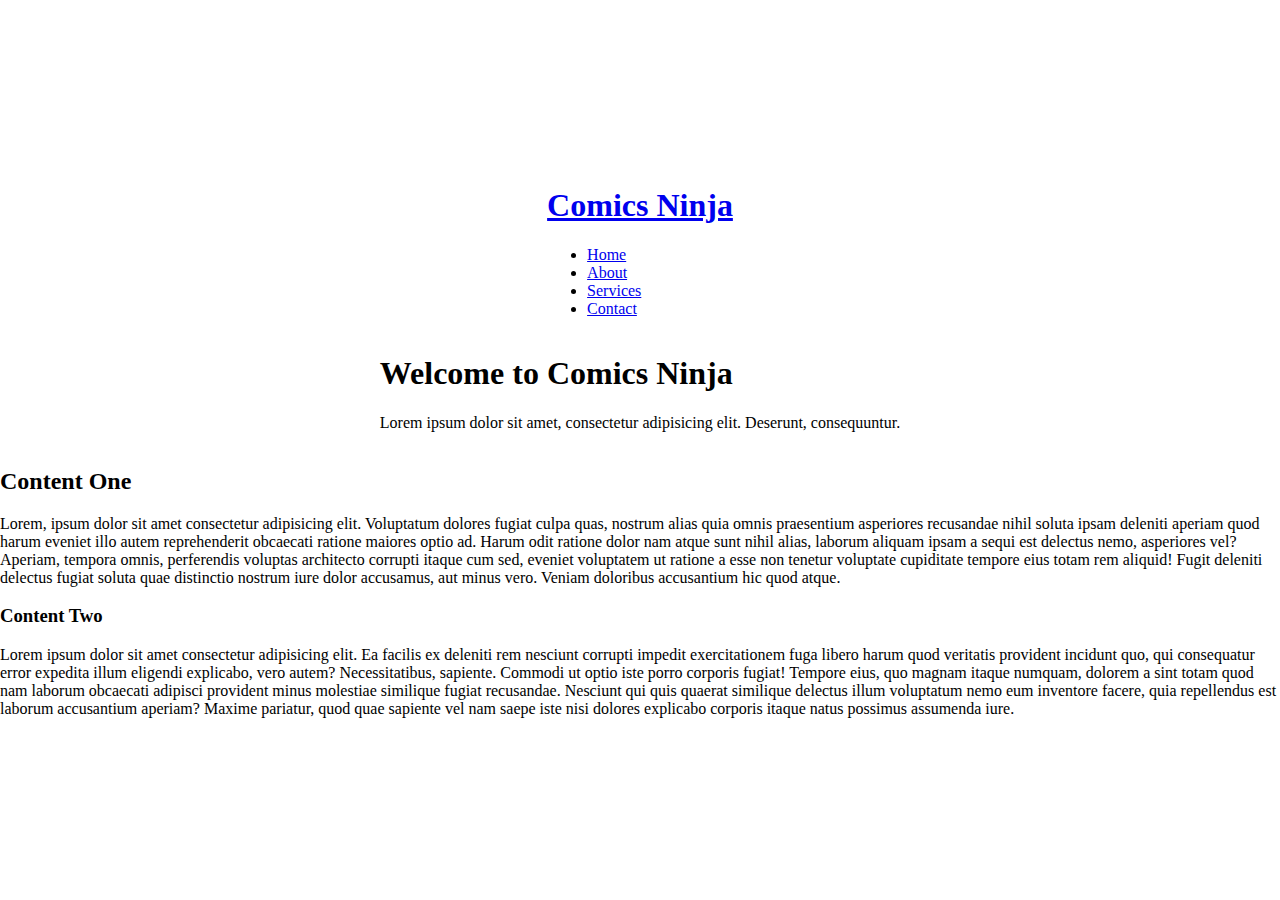
==== index.html @ 72ab0669 "created boiler plate" ====
<!DOCTYPE html>
<html lang="en">
  <head>
    <meta charset="UTF-8" />
    <meta http-equiv="X-UA-Compatible" content="IE=edge" />
    <meta name="viewport" content="width=device-width, initial-scale=1.0" />
    <link
      rel="stylesheet"
      href="https://cdnjs.cloudflare.com/ajax/libs/font-awesome/6.0.0-beta2/css/all.min.css"
      integrity="sha512-YWzhKL2whUzgiheMoBFwW8CKV4qpHQAEuvilg9FAn5VJUDwKZZxkJNuGM4XkWuk94WCrrwslk8yWNGmY1EduTA=="
      crossorigin="anonymous"
      referrerpolicy="no-referrer"
    />
    <link rel="stylesheet" href="style.css" />

    <title>Sticky Navigation</title>
  </head>
  <body>
    <nav class="nav">
      <div class="container">
        <h1 class="logo">
          <a href="/index.html"> Comics Ninja </a>
        </h1>
        <ul>
          <li><a href="#" class="active">Home</a></li>
          <li><a href="#">About</a></li>
          <li><a href="#">Services</a></li>
          <li><a href="#">Contact</a></li>
        </ul>
      </div>
    </nav>

    <div class="hero">
      <div class="container">
        <h1>Welcome to Comics Ninja</h1>
        <p>
          Lorem ipsum dolor sit amet, consectetur adipisicing elit. Deserunt,
          consequuntur.
        </p>
      </div>
    </div>

    <section class="container content">
      <h2>Content One</h2>
      <p>
        Lorem, ipsum dolor sit amet consectetur adipisicing elit. Voluptatum
        dolores fugiat culpa quas, nostrum alias quia omnis praesentium
        asperiores recusandae nihil soluta ipsam deleniti aperiam quod harum
        eveniet illo autem reprehenderit obcaecati ratione maiores optio ad.
        Harum odit ratione dolor nam atque sunt nihil alias, laborum aliquam
        ipsam a sequi est delectus nemo, asperiores vel? Aperiam, tempora omnis,
        perferendis voluptas architecto corrupti itaque cum sed, eveniet
        voluptatem ut ratione a esse non tenetur voluptate cupiditate tempore
        eius totam rem aliquid! Fugit deleniti delectus fugiat soluta quae
        distinctio nostrum iure dolor accusamus, aut minus vero. Veniam
        doloribus accusantium hic quod atque.
      </p>

      <h3>Content Two</h3>
      <p>
        Lorem ipsum dolor sit amet consectetur adipisicing elit. Ea facilis ex
        deleniti rem nesciunt corrupti impedit exercitationem fuga libero harum
        quod veritatis provident incidunt quo, qui consequatur error expedita
        illum eligendi explicabo, vero autem? Necessitatibus, sapiente. Commodi
        ut optio iste porro corporis fugiat! Tempore eius, quo magnam itaque
        numquam, dolorem a sint totam quod nam laborum obcaecati adipisci
        provident minus molestiae similique fugiat recusandae. Nesciunt qui quis
        quaerat similique delectus illum voluptatum nemo eum inventore facere,
        quia repellendus est laborum accusantium aperiam? Maxime pariatur, quod
        quae sapiente vel nam saepe iste nisi dolores explicabo corporis itaque
        natus possimus assumenda iure.
      </p>
    </section>

    <script src="script.js"></script>
  </body>
</html>
---- style.css ----
@import url("https://fonts.googleapis.com/css?family=Lato&display=swap");

* {
  box-sizing: border-box;
}

body {
  flex-direction: column;
  margin: 0;
  display: flex;
  align-items: center;
  justify-content: center;
  height: 100vh;
  overflow: hidden;
}
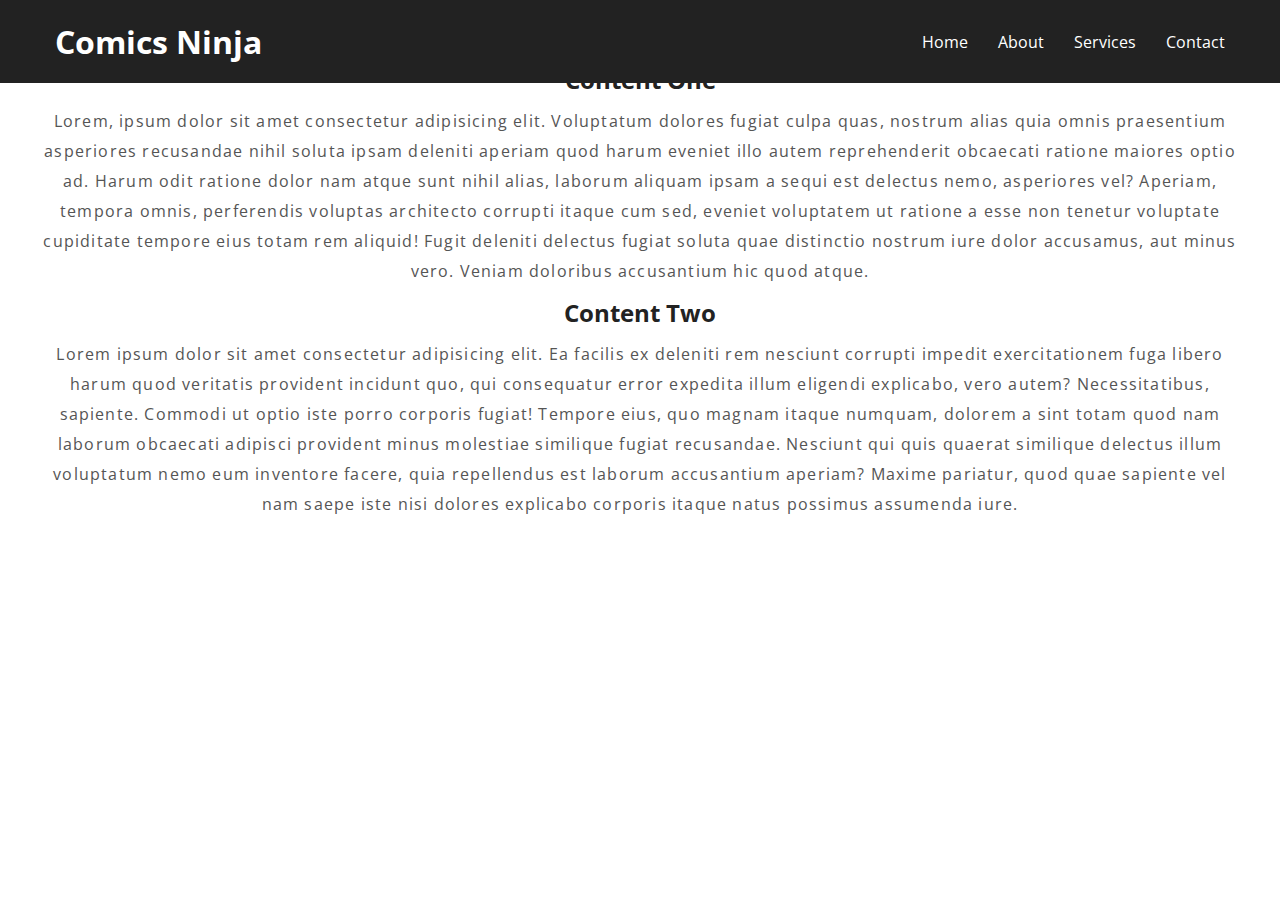
==== commit 1edd979e: "added basic baseline and js function" ====
--- a/index.html
+++ b/index.html
@@ -29,17 +29,72 @@
         </ul>
       </div>
     </nav>
+   
+      
+  
+    <div class="carousel">
+      
+      <div class="image-container" id="imgs">
+        
+        <div class="image-box">
+          <div class="text">
+            <h1>Welcome to Comics Ninja</h1>
+            <p>
+              Lorem ipsum dolor sit amet, consectetur adipisicing elit. Deserunt,
+              consequuntur.
+            </p>
+          </div>
+          <img
+          src="https://images.unsplash.com/photo-1599394022918-6c2776530abb?ixlib=rb-1.2.1&ixid=eyJhcHBfaWQiOjEyMDd9&auto=format&fit=crop&w=1458&q=80"
+          alt="first-image"
+          />
+        </div>
 
-    <div class="hero">
-      <div class="container">
-        <h1>Welcome to Comics Ninja</h1>
-        <p>
-          Lorem ipsum dolor sit amet, consectetur adipisicing elit. Deserunt,
-          consequuntur.
-        </p>
+        <div class="image-box">
+          <div class="text">
+            <h1>Lorem ipsum dolor sit amet. </h1>
+            <p>Lorem ipsum dolor, sit amet consectetur adipisicing elit. Adipisci, voluptates?</p>
+            <p></p>
+          </div>
+          <img
+        src="https://images.unsplash.com/photo-1593642632559-0c6d3fc62b89?ixlib=rb-1.2.1&ixid=eyJhcHBfaWQiOjEyMDd9&auto=format&fit=crop&w=1500&q=80"
+        alt="second-image"
+        />
+        </div>
+
+        <div class="image-box">
+          <div class="text">
+            <h1>Lorem ipsum dolor sit amet. </h1>
+            <p>Lorem ipsum dolor, sit amet consectetur adipisicing elit. Adipisci, voluptasdfgsdftes?</p>
+            <p></p>
+          </div>
+          <img
+          src="https://images.unsplash.com/photo-1599423300746-b62533397364?ixlib=rb-1.2.1&ixid=eyJhcHBfaWQiOjEyMDd9&auto=format&fit=crop&w=1500&q=80"
+          alt="third-image"
+          />
+        </div>
+
+        <div class="image-box">
+          <div class="text">
+            <h1>Lorem ipsum dolor sit amet. </h1>
+            <p>Lorem ipsum dolor, sit amet consectetur adipisicing elit. Adipisci, voluptasdfgsdftes?</p>
+            <p></p>
+          </div>
+          <img
+          src="https://images.unsplash.com/photo-1599561046251-bfb9465b4c44?ixlib=rb-1.2.1&ixid=eyJhcHBfaWQiOjEyMDd9&auto=format&fit=crop&w=1492&q=80"
+          alt="fourth-image"
+          />
+        </div>
       </div>
+
+      <div class="buttons-container">
+        <button id="left" class="btn">Prev</button>
+        <button id="right" class="btn">Next</button>
+      </div>
+     
     </div>
-
+  </div>
+  
     <section class="container content">
       <h2>Content One</h2>
       <p>
--- a/style.css
+++ b/style.css
@@ -1,15 +1,149 @@
-@import url("https://fonts.googleapis.com/css?family=Lato&display=swap");
+@import url("https://fonts.googleapis.com/css?family=Open+Sans");
 
 * {
   box-sizing: border-box;
+  margin: 0;
+  padding: 0;
 }
 
 body {
-  flex-direction: column;
-  margin: 0;
+  font-family: "Open Sans", sans-serif;
+  color: #222;
+  padding-bottom: 50px;
+}
+
+.container {
+  max-width: 1200px;
+  margin: 0 auto;
+  position: relative;
+  text-align: center;
+}
+
+.nav {
+  position: fixed;
+  background-color: #222;
+  top: 0;
+  left: 0;
+  right: 0;
+  transition: all 0.3s ease-in-out;
+  z-index: 4;
+}
+
+.nav .container {
   display: flex;
+  justify-content: space-between;
+  align-items: center;
+  padding: 20px 0;
+  transition: all 0.3s ease-in-out;
+}
+
+.nav ul {
+  display: flex;
+  list-style-type: none;
   align-items: center;
   justify-content: center;
-  height: 100vh;
-  overflow: hidden;
 }
+
+.nav a {
+  color: #fff;
+  text-decoration: none;
+  padding: 7px 15px;
+  transition: all 0.3s ease-in-out;
+}
+
+.nav.active {
+  background-color: white;
+  box-shadow: 0 2px 10px rgba(0, 0, 0, 0.3);
+}
+
+.nav.active a {
+  color: #000;
+}
+
+.nav.active .container {
+  padding: 10px 0;
+}
+
+.nav a.current,
+.nav a:hover {
+  color: #c0392b;
+  font-weight: bold;
+}
+
+
+
+.content h2,
+.content h3 {
+  font-size: 150%;
+  margin: 10px 0;
+}
+
+.content p {
+  color: #555;
+  line-height: 30px;
+  letter-spacing: 1.2px;
+}
+
+/* Carousel */
+
+img {
+  width: 100vw;
+  background-size: cover;
+  object-fit: cover;
+}
+.carousel {
+  box-shadow: 2px 2px 5px rgba(0, 0, 0, 0.3);
+  /* height: 100vh; */
+  overflow: hidden; 
+  width: 80%;
+  margin: auto;
+}
+
+.image-container {
+  display: flex;
+  transform: translateX(0);
+  transition: transform 0.5s ease-in-out;
+}
+
+.image-box {
+  display: flex;
+}
+
+
+.text {
+  /* color: white;
+  position: absolute;
+  top: 50%;
+  left: 50%;
+  transform: translate(-50%, -50%); */
+  color: #e3e3e3;
+  font-size: 16px;
+  padding: 10px 14px;
+  position: absolute;
+  bottom: 10px;
+  width: 100%;
+  text-align: center;
+}
+
+
+.buttons-container {
+  display: flex;
+  justify-content: space-between;
+}
+
+.btn {
+  background-color: rebeccapurple;
+  color: white;
+  border: none;
+  padding: 0.5rem;
+  cursor: pointer;
+  width: 49.5%;
+}
+
+.btn:hover {
+  opacity: 0.9s;
+}
+
+.btn:focus {
+  outline: none;
+}
